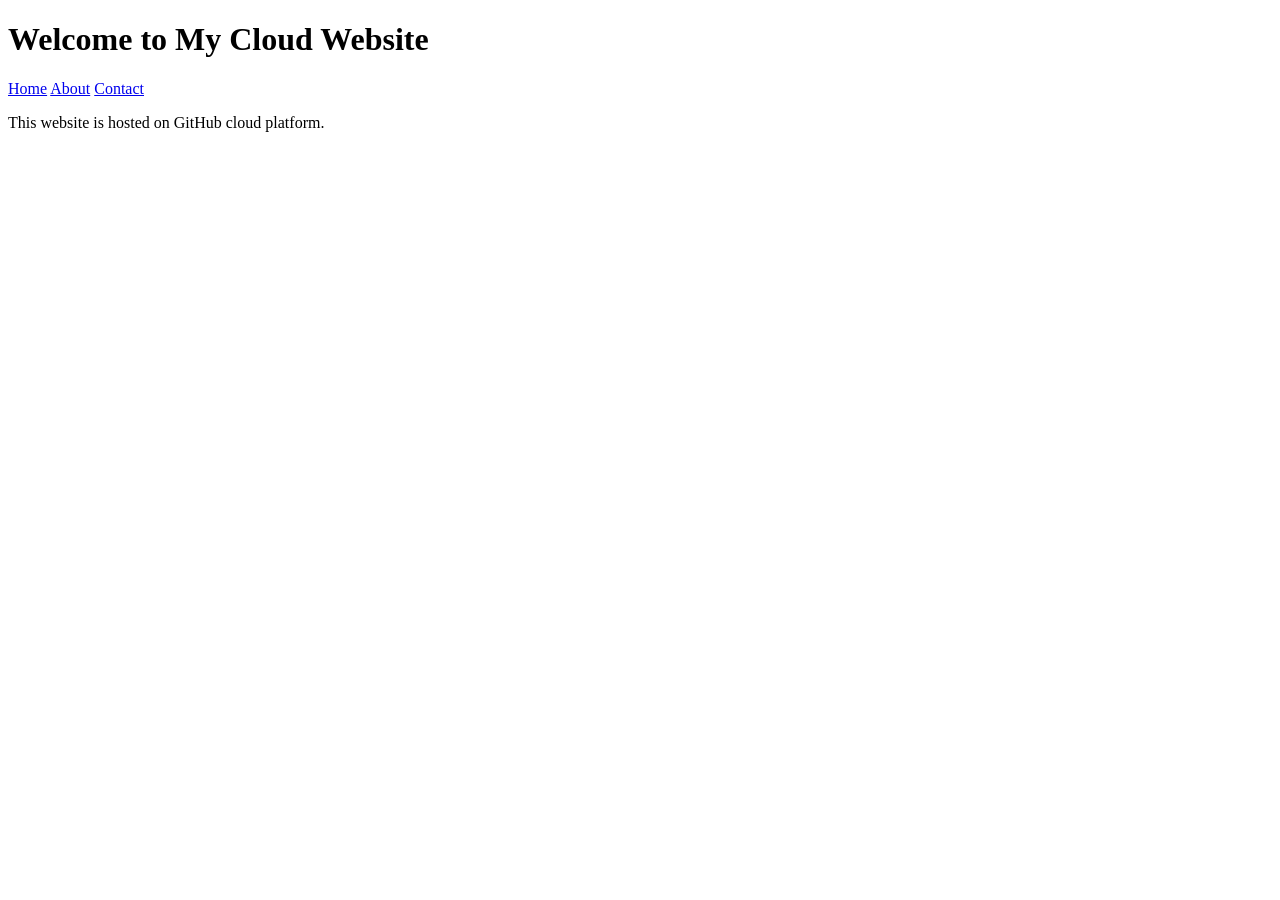
==== index.html @ c6d01a8f "Update index.html" ====
<!DOCTYPE html>
<html>

<head>
    <title>My Cloud Website</title>
    <link rel="stylesheet" href="style.css">
</head>

<body>

    <h1>Welcome to My Cloud Website</h1>

    <nav>
        <a href="index.html">Home</a>
        <a href="about.html">About</a>
        <a href="contact.html">Contact</a>
    </nav>

    <p>This website is hosted on GitHub cloud platform.</p>

</body>

</html>
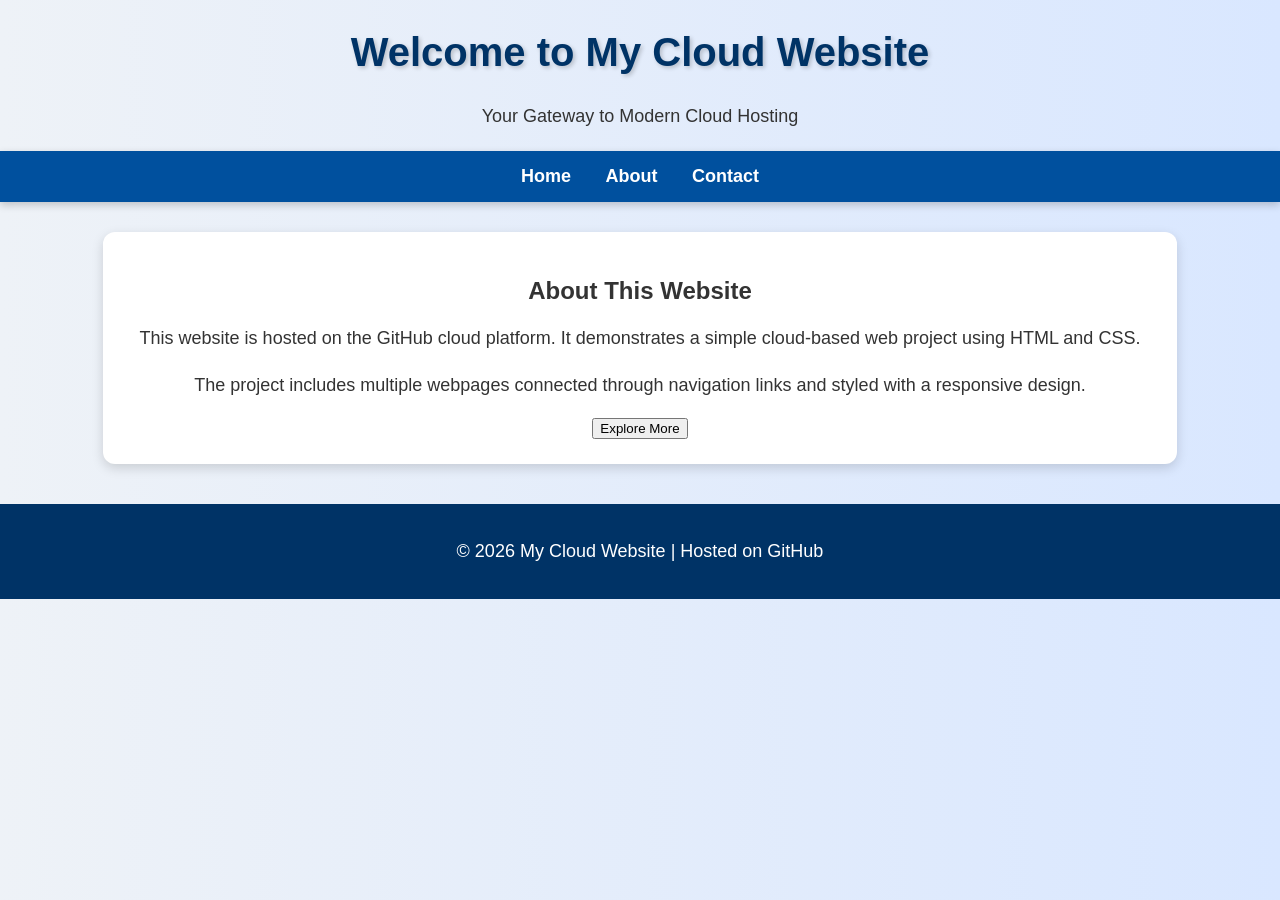
==== commit da3e4b15: "Revamp index.html with structured layout and content Added header, main content, and footer sections" ====
--- a/index.html
+++ b/index.html
@@ -1,22 +1,52 @@
 <!DOCTYPE html>
-<html>
+<html lang="en">
 
 <head>
+    <meta charset="UTF-8">
+    <meta name="viewport" content="width=device-width, initial-scale=1.0">
     <title>My Cloud Website</title>
     <link rel="stylesheet" href="style.css">
 </head>
 
 <body>
 
-    <h1>Welcome to My Cloud Website</h1>
+    <!-- Header Section -->
+    <header>
+        <h1>Welcome to My Cloud Website</h1>
+        <p>Your Gateway to Modern Cloud Hosting</p>
+    </header>
 
+    <!-- Navigation Menu -->
     <nav>
         <a href="index.html">Home</a>
         <a href="about.html">About</a>
         <a href="contact.html">Contact</a>
     </nav>
 
-    <p>This website is hosted on GitHub cloud platform.</p>
+    <!-- Main Content -->
+    <div class="container">
+
+        <h2>About This Website</h2>
+
+        <p>
+            This website is hosted on the GitHub cloud platform.
+            It demonstrates a simple cloud-based web project using
+            HTML and CSS.
+        </p>
+
+        <p>
+            The project includes multiple webpages connected through
+            navigation links and styled with a responsive design.
+        </p>
+
+        <button class="btn">Explore More</button>
+
+    </div>
+
+    <!-- Footer -->
+    <footer>
+        <p>© 2026 My Cloud Website | Hosted on GitHub</p>
+    </footer>
 
 </body>
 
--- a/style.css
+++ b/style.css
@@ -0,0 +1,84 @@
+body {
+    font-family: Arial, sans-serif;
+    text-align: center;
+    background: linear-gradient(to right, #eef2f7, #d9e7ff);
+    margin: 0;
+    padding: 0;
+    color: #333;
+}
+
+/* Header */
+h1 {
+    color: #003366;
+    margin-top: 30px;
+    font-size: 40px;
+    text-shadow: 2px 2px 4px rgba(0, 0, 0, 0.2);
+}
+
+/* Navigation Bar */
+nav {
+    background-color: #00509e;
+    padding: 15px;
+    margin: 20px 0;
+    box-shadow: 0px 3px 8px rgba(0, 0, 0, 0.2);
+}
+
+nav a {
+    margin: 0 15px;
+    text-decoration: none;
+    font-weight: bold;
+    color: white;
+    font-size: 18px;
+    transition: 0.3s;
+}
+
+nav a:hover {
+    color: yellow;
+    letter-spacing: 1px;
+}
+
+/* Main Container */
+.container {
+    width: 80%;
+    margin: 30px auto;
+    background-color: white;
+    padding: 25px;
+    border-radius: 12px;
+    box-shadow: 0px 4px 12px rgba(0, 0, 0, 0.15);
+}
+
+/* Paragraph Styling */
+p {
+    font-size: 18px;
+    line-height: 1.6;
+}
+
+/* Group Members List */
+.members {
+    list-style: none;
+    padding: 0;
+}
+
+.members li {
+    background-color: #e8f0fe;
+    margin: 12px auto;
+    padding: 12px;
+    width: 50%;
+    border-radius: 8px;
+    font-size: 18px;
+    transition: 0.3s;
+}
+
+.members li:hover {
+    background-color: #cfe2ff;
+    transform: scale(1.03);
+}
+
+/* Footer */
+footer {
+    margin-top: 40px;
+    background-color: #003366;
+    color: white;
+    padding: 15px;
+    font-size: 14px;
+}
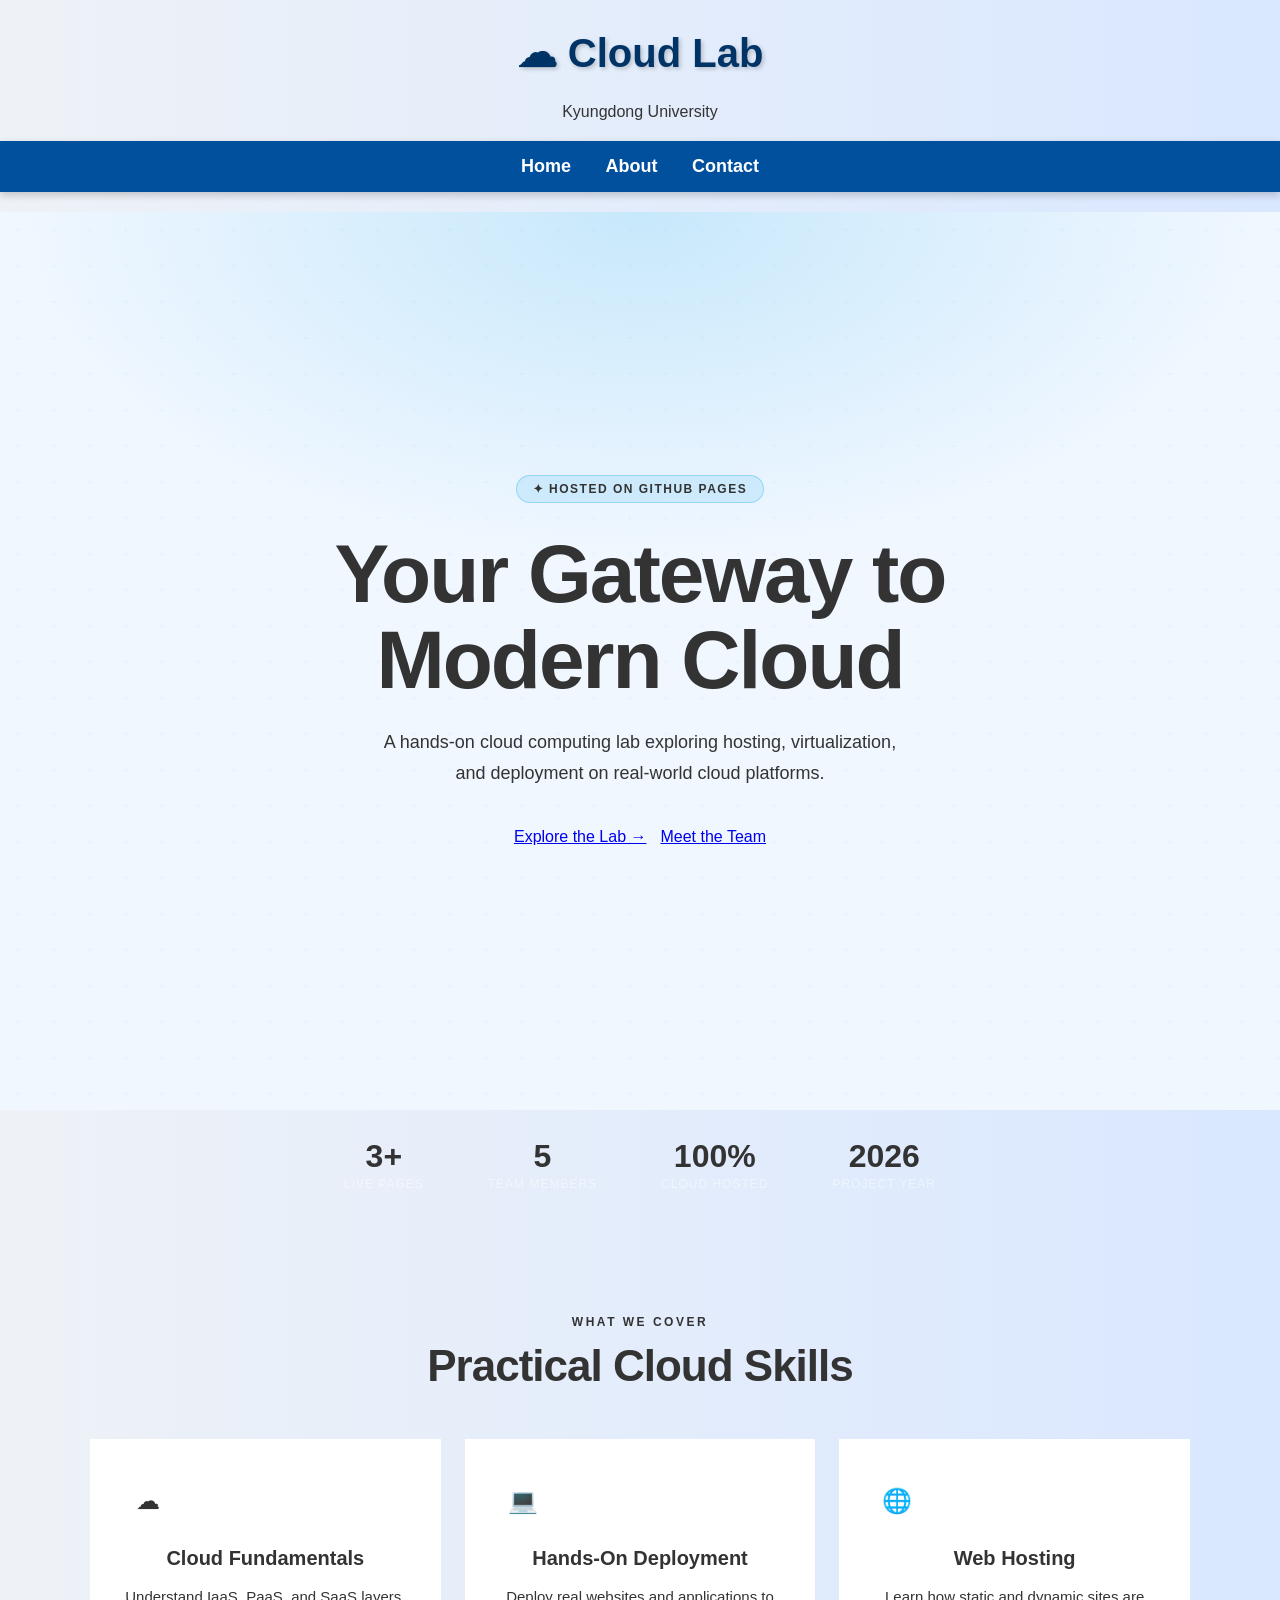
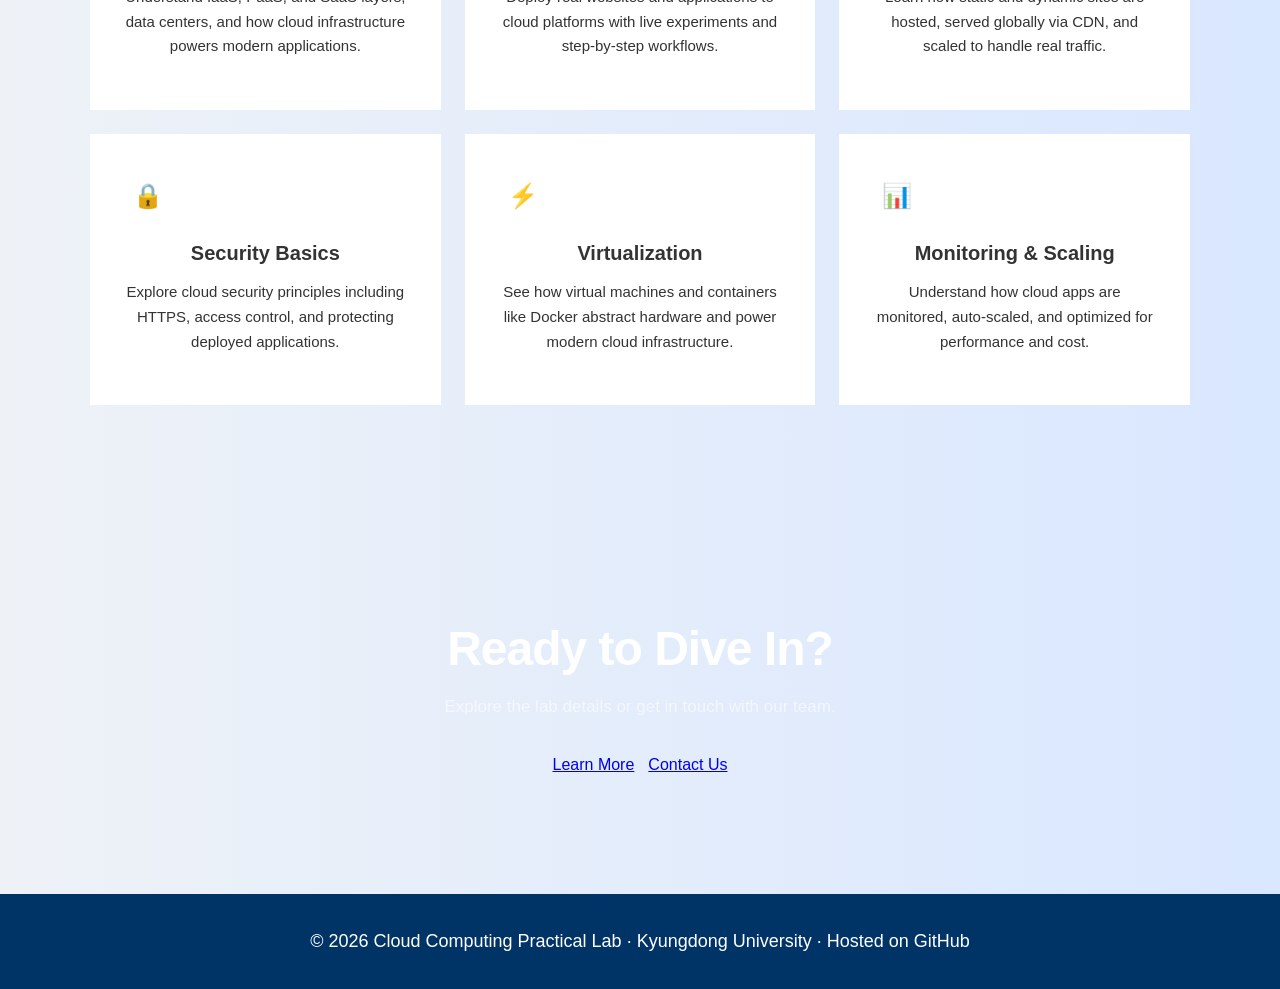
==== commit c6945471: "Update index.html" ====
--- a/index.html
+++ b/index.html
@@ -1,53 +1,300 @@
 <!DOCTYPE html>
 <html lang="en">
-
 <head>
-    <meta charset="UTF-8">
-    <meta name="viewport" content="width=device-width, initial-scale=1.0">
-    <title>My Cloud Website</title>
-    <link rel="stylesheet" href="style.css">
+  <meta charset="UTF-8" />
+  <meta name="viewport" content="width=device-width, initial-scale=1.0"/>
+  <title>Home | Cloud Computing Lab</title>
+  <link rel="stylesheet" href="style.css"/>
+  <style>
+    /* ── HERO ── */
+    .hero {
+      min-height: 82vh;
+      display: grid;
+      place-items: center;
+      text-align: center;
+      padding: 80px 24px;
+      background:
+        radial-gradient(ellipse 70% 55% at 50% 0%, rgba(14,165,233,.18) 0%, transparent 70%),
+        #f0f7ff;
+      position: relative;
+      overflow: hidden;
+    }
+    .hero::before {
+      content: '';
+      position: absolute;
+      inset: 0;
+      background-image:
+        radial-gradient(circle, rgba(14,165,233,.07) 1px, transparent 1px);
+      background-size: 36px 36px;
+      pointer-events: none;
+    }
+    .hero-badge {
+      display: inline-flex;
+      align-items: center;
+      gap: 6px;
+      background: rgba(14,165,233,.12);
+      color: var(--sky-deep);
+      border: 1px solid rgba(14,165,233,.3);
+      padding: 6px 16px;
+      border-radius: 50px;
+      font-size: 12px;
+      font-weight: 600;
+      letter-spacing: 1.5px;
+      text-transform: uppercase;
+      margin-bottom: 28px;
+      animation: fadeUp .6s ease both;
+    }
+    .hero h2 {
+      font-family: 'Syne', sans-serif;
+      font-size: clamp(42px, 7vw, 82px);
+      font-weight: 800;
+      line-height: 1.05;
+      letter-spacing: -2px;
+      color: var(--ink);
+      max-width: 800px;
+      margin: 0 auto 24px;
+      animation: fadeUp .7s .1s ease both;
+    }
+    .hero h2 span {
+      color: var(--sky);
+      position: relative;
+    }
+    .hero p {
+      font-size: 18px;
+      color: var(--muted);
+      max-width: 520px;
+      margin: 0 auto 40px;
+      line-height: 1.7;
+      font-weight: 300;
+      animation: fadeUp .7s .2s ease both;
+    }
+    .hero-btns {
+      display: flex;
+      gap: 14px;
+      justify-content: center;
+      flex-wrap: wrap;
+      animation: fadeUp .7s .3s ease both;
+    }
+
+    /* ── STATS ── */
+    .stats-bar {
+      background: var(--ink);
+      padding: 28px 56px;
+      display: flex;
+      justify-content: center;
+      gap: 64px;
+      flex-wrap: wrap;
+    }
+    .stat { text-align: center; }
+    .stat-num {
+      font-family: 'Syne', sans-serif;
+      font-size: 32px;
+      font-weight: 800;
+      color: var(--sky);
+    }
+    .stat-label {
+      font-size: 12px;
+      color: rgba(255,255,255,.5);
+      letter-spacing: 1px;
+      text-transform: uppercase;
+      margin-top: 2px;
+    }
+
+    /* ── FEATURES ── */
+    .features-section {
+      padding: 96px 40px;
+      max-width: 1100px;
+      margin: 0 auto;
+    }
+    .section-label {
+      font-size: 12px;
+      font-weight: 700;
+      letter-spacing: 2.5px;
+      text-transform: uppercase;
+      color: var(--sky);
+      margin-bottom: 12px;
+    }
+    .section-title {
+      font-family: 'Syne', sans-serif;
+      font-size: clamp(28px, 4vw, 44px);
+      font-weight: 800;
+      letter-spacing: -1px;
+      color: var(--ink);
+      margin-bottom: 48px;
+    }
+    .features-grid {
+      display: grid;
+      grid-template-columns: repeat(auto-fit, minmax(300px, 1fr));
+      gap: 24px;
+    }
+    .feature-card {
+      background: #fff;
+      border-radius: var(--radius);
+      padding: 36px 32px;
+      border: 1px solid var(--border);
+      transition: all .25s ease;
+      position: relative;
+      overflow: hidden;
+    }
+    .feature-card::after {
+      content: '';
+      position: absolute;
+      bottom: 0; left: 0; right: 0;
+      height: 3px;
+      background: linear-gradient(90deg, var(--sky), var(--accent));
+      transform: scaleX(0);
+      transform-origin: left;
+      transition: transform .3s ease;
+    }
+    .feature-card:hover {
+      box-shadow: var(--shadow);
+      transform: translateY(-4px);
+    }
+    .feature-card:hover::after { transform: scaleX(1); }
+    .feature-icon {
+      width: 52px; height: 52px;
+      background: var(--sky-pale);
+      border-radius: 14px;
+      display: grid;
+      place-items: center;
+      font-size: 24px;
+      margin-bottom: 20px;
+    }
+    .feature-card h3 {
+      font-family: 'Syne', sans-serif;
+      font-size: 20px;
+      font-weight: 700;
+      color: var(--ink);
+      margin-bottom: 10px;
+    }
+    .feature-card p {
+      color: var(--muted);
+      font-size: 15px;
+      line-height: 1.65;
+    }
+
+    /* ── CTA ── */
+    .cta-section {
+      background: linear-gradient(135deg, var(--ink) 0%, #0c2044 100%);
+      padding: 80px 40px;
+      text-align: center;
+    }
+    .cta-section h2 {
+      font-family: 'Syne', sans-serif;
+      font-size: clamp(28px, 4vw, 48px);
+      font-weight: 800;
+      color: #fff;
+      margin-bottom: 16px;
+      letter-spacing: -1px;
+    }
+    .cta-section p { color: rgba(255,255,255,.6); font-size: 17px; margin-bottom: 36px; }
+
+    @keyframes fadeUp {
+      from { opacity: 0; transform: translateY(24px); }
+      to   { opacity: 1; transform: translateY(0); }
+    }
+  </style>
 </head>
-
 <body>
 
-    <!-- Header Section -->
-    <header>
-        <h1>Welcome to My Cloud Website</h1>
-        <p>Your Gateway to Modern Cloud Hosting</p>
-    </header>
-
-    <!-- Navigation Menu -->
+  <header>
+    <div class="brand">
+      <h1>☁ Cloud Lab</h1>
+      <span class="tagline">Kyungdong University</span>
+    </div>
     <nav>
-        <a href="index.html">Home</a>
-        <a href="about.html">About</a>
-        <a href="contact.html">Contact</a>
+      <a href="index.html" class="active">Home</a>
+      <a href="about.html">About</a>
+      <a href="contact.html">Contact</a>
     </nav>
-
-    <!-- Main Content -->
-    <div class="container">
-
-        <h2>About This Website</h2>
-
-        <p>
-            This website is hosted on the GitHub cloud platform.
-            It demonstrates a simple cloud-based web project using
-            HTML and CSS.
-        </p>
-
-        <p>
-            The project includes multiple webpages connected through
-            navigation links and styled with a responsive design.
-        </p>
-
-        <button class="btn">Explore More</button>
-
+  </header>
+
+  <main>
+    <!-- HERO -->
+    <section class="hero">
+      <div>
+        <div class="hero-badge">✦ Hosted on GitHub Pages</div>
+        <h2>Your Gateway to<br/><span>Modern Cloud</span></h2>
+        <p>A hands-on cloud computing lab exploring hosting, virtualization, and deployment on real-world cloud platforms.</p>
+        <div class="hero-btns">
+          <a href="about.html" class="btn">Explore the Lab →</a>
+          <a href="contact.html" class="btn btn-outline">Meet the Team</a>
+        </div>
+      </div>
+    </section>
+
+    <!-- STATS -->
+    <div class="stats-bar">
+      <div class="stat">
+        <div class="stat-num">3+</div>
+        <div class="stat-label">Live Pages</div>
+      </div>
+      <div class="stat">
+        <div class="stat-num">5</div>
+        <div class="stat-label">Team Members</div>
+      </div>
+      <div class="stat">
+        <div class="stat-num">100%</div>
+        <div class="stat-label">Cloud Hosted</div>
+      </div>
+      <div class="stat">
+        <div class="stat-num">2026</div>
+        <div class="stat-label">Project Year</div>
+      </div>
     </div>
 
-    <!-- Footer -->
-    <footer>
-        <p>© 2026 My Cloud Website | Hosted on GitHub</p>
-    </footer>
+    <!-- FEATURES -->
+    <section class="features-section">
+      <div class="section-label">What We Cover</div>
+      <div class="section-title">Practical Cloud Skills</div>
+      <div class="features-grid">
+        <div class="feature-card">
+          <div class="feature-icon">☁</div>
+          <h3>Cloud Fundamentals</h3>
+          <p>Understand IaaS, PaaS, and SaaS layers, data centers, and how cloud infrastructure powers modern applications.</p>
+        </div>
+        <div class="feature-card">
+          <div class="feature-icon">💻</div>
+          <h3>Hands-On Deployment</h3>
+          <p>Deploy real websites and applications to cloud platforms with live experiments and step-by-step workflows.</p>
+        </div>
+        <div class="feature-card">
+          <div class="feature-icon">🌐</div>
+          <h3>Web Hosting</h3>
+          <p>Learn how static and dynamic sites are hosted, served globally via CDN, and scaled to handle real traffic.</p>
+        </div>
+        <div class="feature-card">
+          <div class="feature-icon">🔒</div>
+          <h3>Security Basics</h3>
+          <p>Explore cloud security principles including HTTPS, access control, and protecting deployed applications.</p>
+        </div>
+        <div class="feature-card">
+          <div class="feature-icon">⚡</div>
+          <h3>Virtualization</h3>
+          <p>See how virtual machines and containers like Docker abstract hardware and power modern cloud infrastructure.</p>
+        </div>
+        <div class="feature-card">
+          <div class="feature-icon">📊</div>
+          <h3>Monitoring & Scaling</h3>
+          <p>Understand how cloud apps are monitored, auto-scaled, and optimized for performance and cost.</p>
+        </div>
+      </div>
+    </section>
+
+    <!-- CTA -->
+    <section class="cta-section">
+      <h2>Ready to Dive In?</h2>
+      <p>Explore the lab details or get in touch with our team.</p>
+      <div style="display:flex;gap:14px;justify-content:center;flex-wrap:wrap;">
+        <a href="about.html" class="btn">Learn More</a>
+        <a href="contact.html" class="btn btn-outline">Contact Us</a>
+      </div>
+    </section>
+  </main>
+
+  <footer>
+    <p>© 2026 <span>Cloud Computing Practical Lab</span> · Kyungdong University · Hosted on GitHub</p>
+  </footer>
 
 </body>
-
 </html>
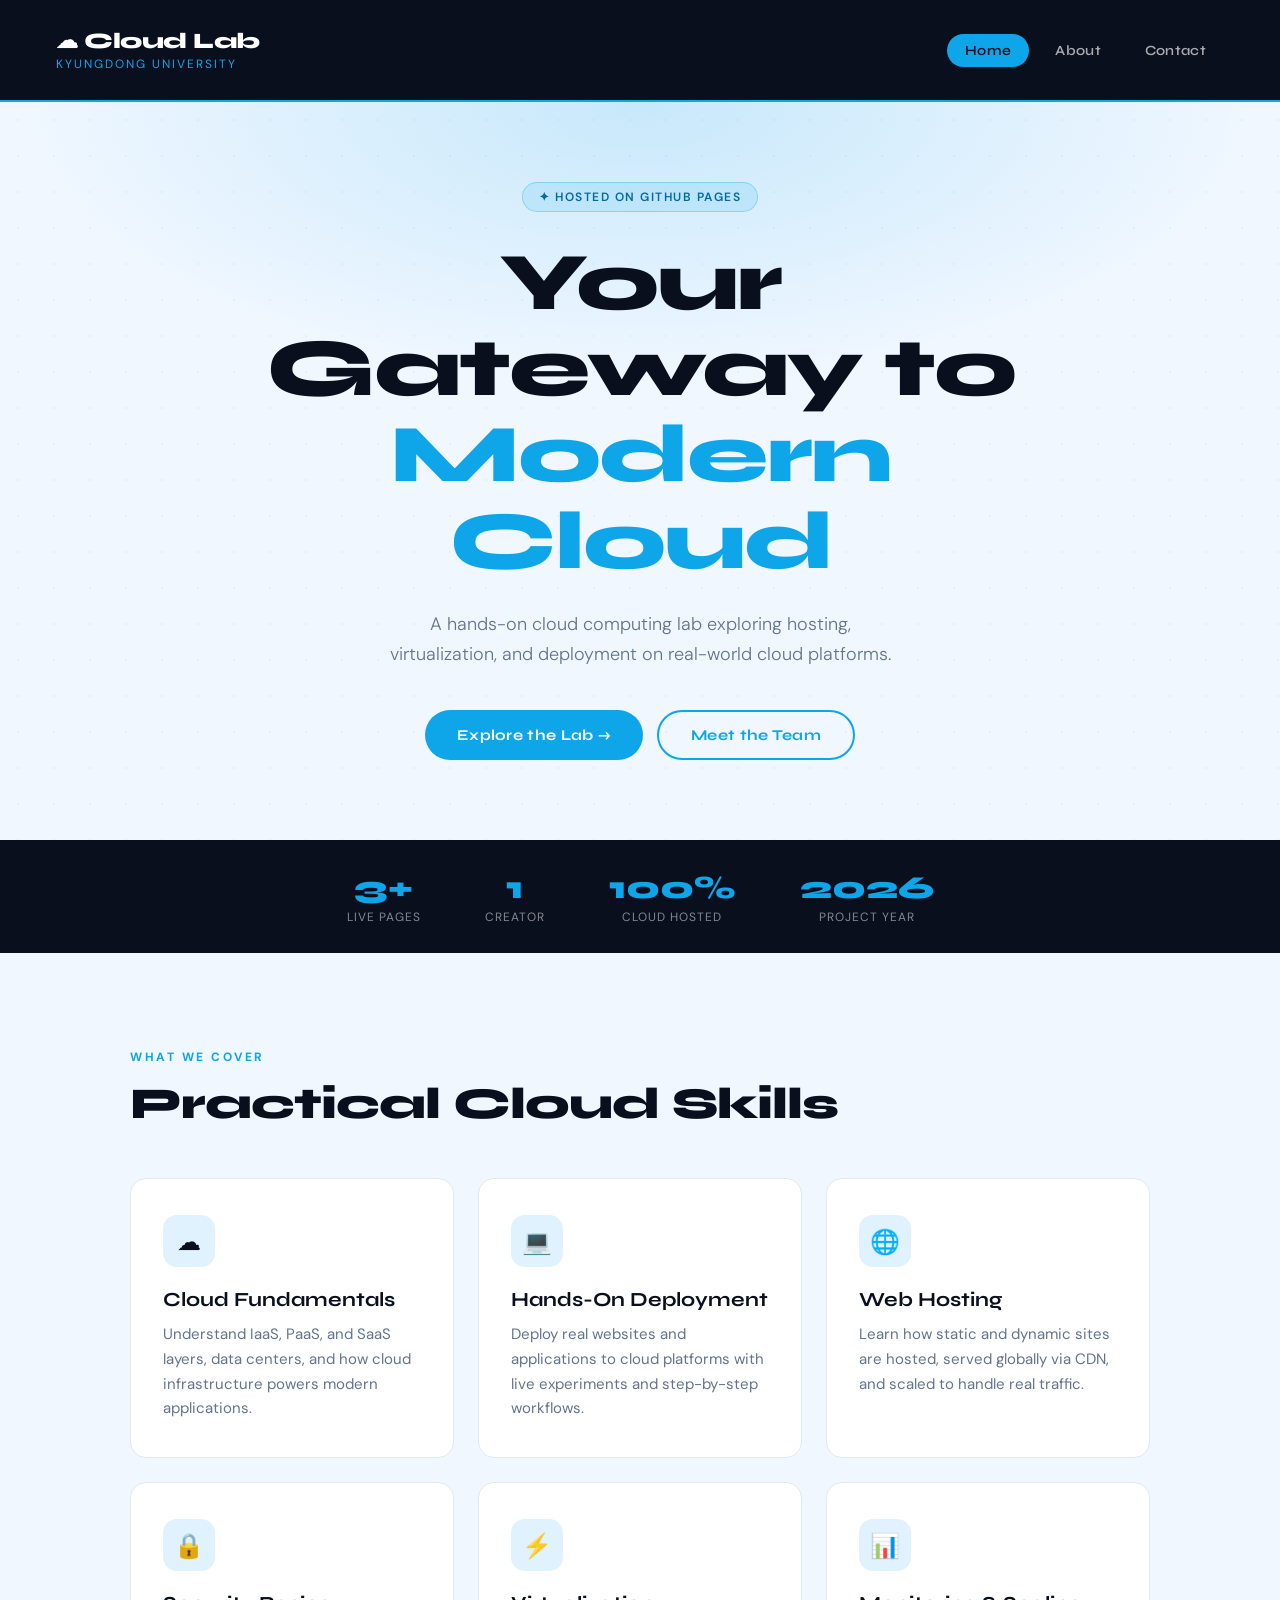
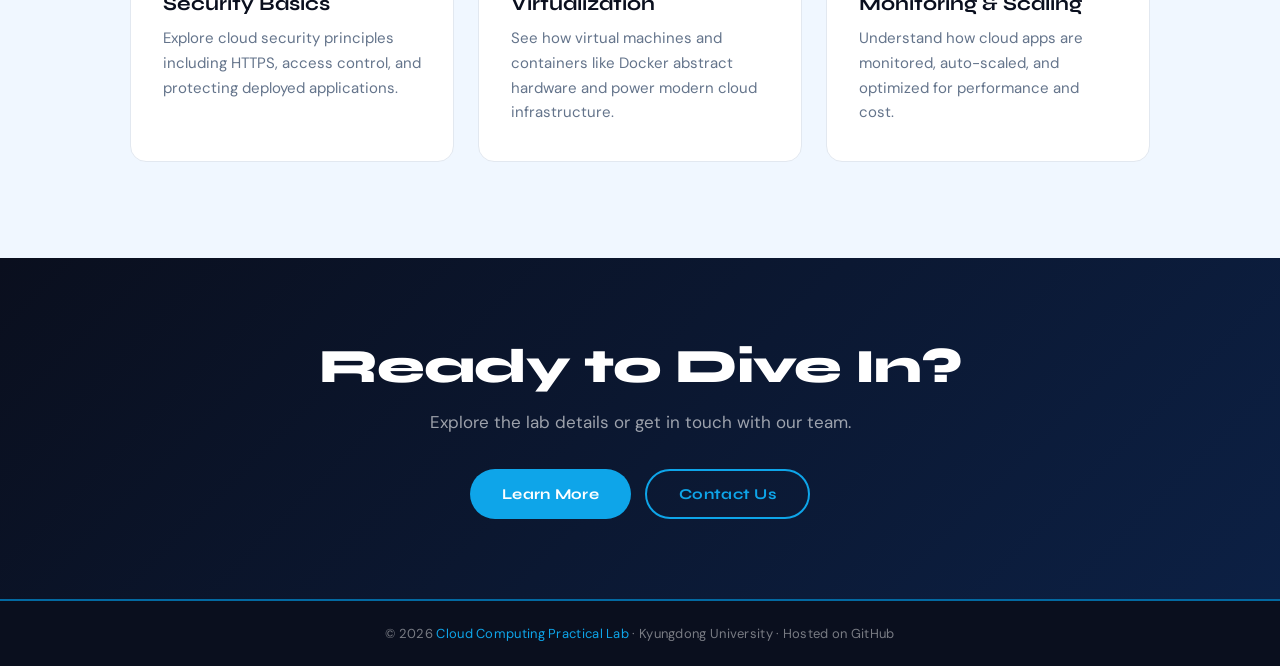
==== commit f52c366c: "Update index.html" ====
--- a/index.html
+++ b/index.html
@@ -230,8 +230,8 @@
         <div class="stat-label">Live Pages</div>
       </div>
       <div class="stat">
-        <div class="stat-num">5</div>
-        <div class="stat-label">Team Members</div>
+        <div class="stat-num">1</div>
+        <div class="stat-label">Creator</div>
       </div>
       <div class="stat">
         <div class="stat-num">100%</div>
--- a/style.css
+++ b/style.css
@@ -1,84 +1,122 @@
-body {
-    font-family: Arial, sans-serif;
-    text-align: center;
-    background: linear-gradient(to right, #eef2f7, #d9e7ff);
-    margin: 0;
-    padding: 0;
-    color: #333;
+@import url('https://fonts.googleapis.com/css2?family=Syne:wght@400;600;700;800&family=DM+Sans:ital,wght@0,300;0,400;0,500;1,300&display=swap');
+
+:root {
+  --ink: #0a0f1e;
+  --sky: #0ea5e9;
+  --sky-deep: #0369a1;
+  --sky-pale: #e0f2fe;
+  --accent: #f59e0b;
+  --surface: #ffffff;
+  --muted: #64748b;
+  --border: #e2e8f0;
+  --radius: 16px;
+  --shadow: 0 4px 32px rgba(10,15,30,0.10);
 }
 
-/* Header */
-h1 {
-    color: #003366;
-    margin-top: 30px;
-    font-size: 40px;
-    text-shadow: 2px 2px 4px rgba(0, 0, 0, 0.2);
+*, *::before, *::after { margin:0; padding:0; box-sizing:border-box; }
+
+body {
+  font-family: 'DM Sans', sans-serif;
+  background: #f0f7ff;
+  color: var(--ink);
+  min-height: 100vh;
+  display: flex;
+  flex-direction: column;
 }
 
-/* Navigation Bar */
-nav {
-    background-color: #00509e;
-    padding: 15px;
-    margin: 20px 0;
-    box-shadow: 0px 3px 8px rgba(0, 0, 0, 0.2);
+/* ── HEADER ── */
+header {
+  background: var(--ink);
+  padding: 28px 56px;
+  display: flex;
+  align-items: center;
+  justify-content: space-between;
+  position: sticky;
+  top: 0;
+  z-index: 100;
+  border-bottom: 2px solid var(--sky);
+}
+header .brand {
+  display: flex;
+  flex-direction: column;
+}
+header h1 {
+  font-family: 'Syne', sans-serif;
+  font-size: 22px;
+  font-weight: 800;
+  color: #fff;
+  letter-spacing: -0.5px;
+}
+header .tagline {
+  font-size: 12px;
+  color: var(--sky);
+  letter-spacing: 2px;
+  text-transform: uppercase;
+  margin-top: 2px;
 }
 
+/* ── NAV ── */
+nav { display: flex; gap: 8px; }
 nav a {
-    margin: 0 15px;
-    text-decoration: none;
-    font-weight: bold;
-    color: white;
-    font-size: 18px;
-    transition: 0.3s;
+  text-decoration: none;
+  color: rgba(255,255,255,0.65);
+  font-family: 'Syne', sans-serif;
+  font-size: 14px;
+  font-weight: 600;
+  padding: 8px 18px;
+  border-radius: 50px;
+  transition: all .22s ease;
+  letter-spacing: 0.3px;
+}
+nav a:hover, nav a.active {
+  color: var(--ink);
+  background: var(--sky);
 }
 
-nav a:hover {
-    color: yellow;
-    letter-spacing: 1px;
+/* ── MAIN CONTAINER ── */
+main { flex: 1; }
+
+/* ── FOOTER ── */
+footer {
+  background: var(--ink);
+  color: rgba(255,255,255,0.45);
+  text-align: center;
+  padding: 24px 40px;
+  font-size: 13px;
+  letter-spacing: 0.3px;
+  border-top: 2px solid var(--sky-deep);
 }
+footer span { color: var(--sky); }
 
-/* Main Container */
-.container {
-    width: 80%;
-    margin: 30px auto;
-    background-color: white;
-    padding: 25px;
-    border-radius: 12px;
-    box-shadow: 0px 4px 12px rgba(0, 0, 0, 0.15);
+/* ── BTN ── */
+.btn {
+  display: inline-flex;
+  align-items: center;
+  gap: 8px;
+  background: var(--sky);
+  color: #fff;
+  font-family: 'Syne', sans-serif;
+  font-weight: 700;
+  font-size: 15px;
+  padding: 14px 32px;
+  border: none;
+  border-radius: 50px;
+  cursor: pointer;
+  transition: all .22s ease;
+  letter-spacing: 0.3px;
+  text-decoration: none;
 }
-
-/* Paragraph Styling */
-p {
-    font-size: 18px;
-    line-height: 1.6;
+.btn:hover {
+  background: var(--sky-deep);
+  transform: translateY(-2px);
+  box-shadow: 0 8px 24px rgba(14,165,233,.35);
 }
-
-/* Group Members List */
-.members {
-    list-style: none;
-    padding: 0;
+.btn-outline {
+  background: transparent;
+  border: 2px solid var(--sky);
+  color: var(--sky);
 }
-
-.members li {
-    background-color: #e8f0fe;
-    margin: 12px auto;
-    padding: 12px;
-    width: 50%;
-    border-radius: 8px;
-    font-size: 18px;
-    transition: 0.3s;
+.btn-outline:hover {
+  background: var(--sky);
+  color: #fff;
 }
-
-.members li:hover {
-    background-color: #cfe2ff;
-    transform: scale(1.03);
-}
-
-/* Footer */
-footer {
-    margin-top: 40px;
-    background-color: #003366;
-    color: white;
-    padding: 15px;
-    font-size: 14px;
-}
